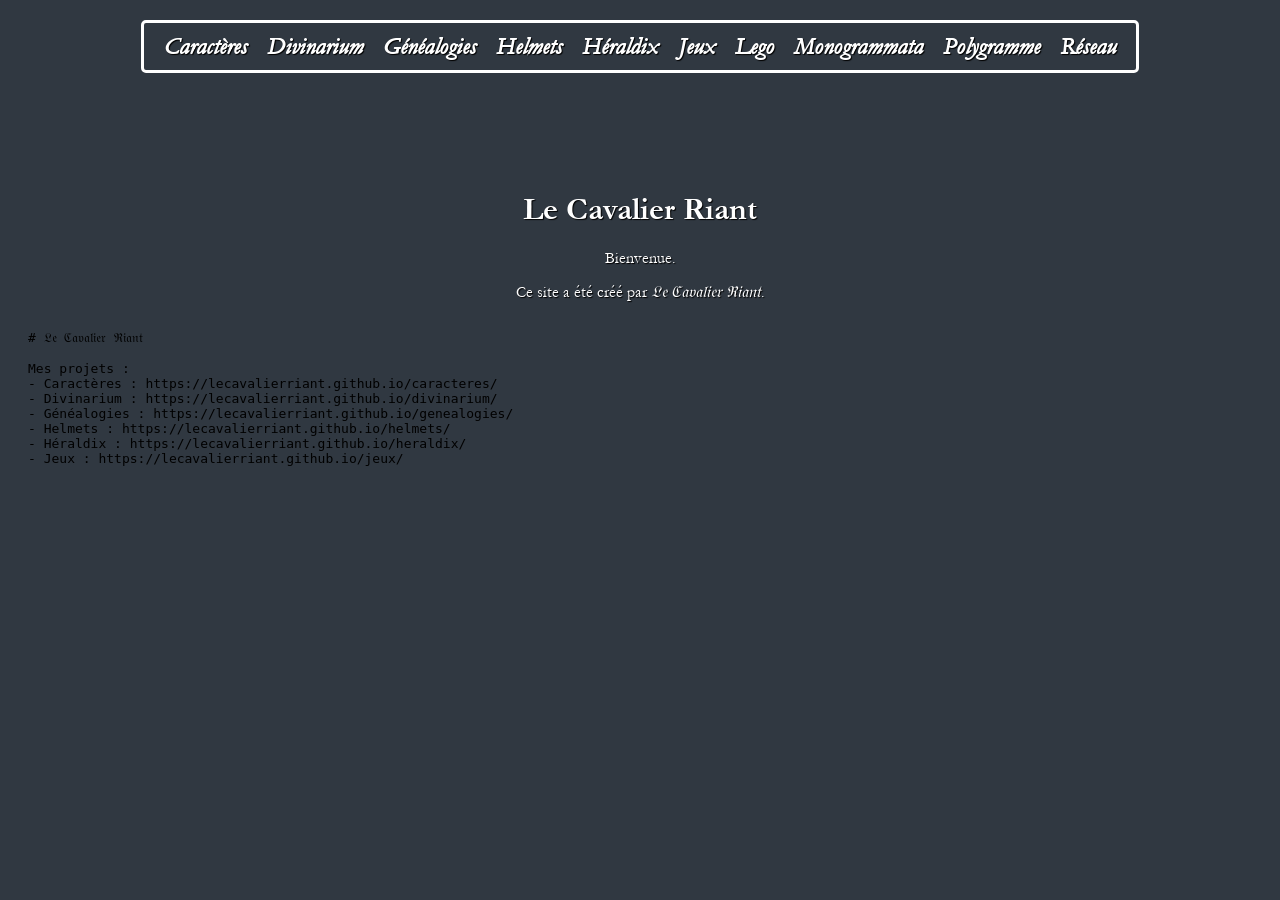
==== index.html @ f0283d99 "Create index.html" ====
<!doctype html>
<html lang = "fr">
<head>
	<title>𝔏𝔢 ℭ𝔞𝔳𝔞𝔩𝔦𝔢𝔯 ℜ𝔦𝔞𝔫𝔱</title>
	<meta charset = "utf-8">
	<link rel = "icon" href = "lecavalierriant.png">
	<link rel = "stylesheet" href = "lecavalierriant.css">
</head>
<body>
	<header><h1><a href = "lecavalierriant.html">Accueil</a></h1></header>
	<iframe src = "lecavalierriant.html"></iframe>
	<h1>Le Cavalier Riant</h1>
	<p>Bienvenue.</p>
	<p>Ce site a été créé par <a href = "https://www.instagram.com/lecavalierriant/">𝔏𝔢 ℭ𝔞𝔳𝔞𝔩𝔦𝔢𝔯 ℜ𝔦𝔞𝔫𝔱</a>.</p>
	<iframe src = "README.md"></iframe>
</body>
</html>
---- lecavalierriant.css ----
* {
	border-radius: 15px;
	color: #ffffff;
	font-family: "garamond-local", "garamond";
	text-align: center;
	text-shadow: 1px 1px 1px #000000;
	scrollbar-color: #9f9f9f #303841;
}
.vide *:hover {cursor: not-allowed;}

a {
	font-style: italic;
	text-decoration: none;
	transition: ease 0.2s;
	cursor: pointer;
}
a:hover {color: #abcdef;}

b {color: inherit;}

body {
	background-color: #303841;
	margin: 20px;
	font-size: 200%;
}
.navigation {
	border: 3px #ffffff solid;
	padding: 10px;
	display: inline-flex;
	margin: 0;
	align-items: center;
}

button {
	background: #303841;
	cursor: pointer;
	font-weight: bold;
	margin: 2px;
}

.navigation h2 {margin: 0 10px 0 10px;}

header {
	position: sticky;
	z-index: 99;
}

i {color: inherit;}

iframe {
	border: 0;
	width: 100%;
	display: none;
}

img {filter: drop-shadow(1px 1px 1px #000000);}
.logo {width: 80px;}

input {
	background-color: #303841;
	margin: 2px;
}

optgroup {text-align: left;}
option {text-align: left;}

select {
	background: #303841;
	border: 1px #ffffff solid;
}

span {color: inherit;}

sub {color: inherit;}

sup {color: inherit;}

table {
	border: 6px #ffffff solid;
	border-radius: 30px;
	margin: auto;
}

th {padding: 15px;}

.vide {background-color: grey;}
.vide:hover {cursor: not-allowed;}

@font-face {
	font-family: "garamond-local";
	src: url("garamond.ttf");
	font-weight: normal;
	font-style: normal;
}

@font-face {
	font-family: "garamond-local";
	src: url("garamond-italique.ttf");
	font-weight: normal;
	font-style: italic;
}

@font-face {
	font-family: "garamond-local";
	src: url("garamond-gras.ttf");
	font-weight: bold;
	font-style: normal;
}

@media (min-height: 200px) {

body.navigation {
	columns: 1;
	display: block;
}

}

@media (min-width: 1000px) {

* {border-radius: 5px;}

body {font-size: 100%;}
.navigation {background-color: transparent;}

header {display: none;}

iframe {display: block;}

table {
	border: 2px #ffffff solid;
	border-radius: 10px;
}

}

@media (min-width: 1350px) {

body {font-size: 100%;}

header {display: none;}

iframe {display: block;}

}
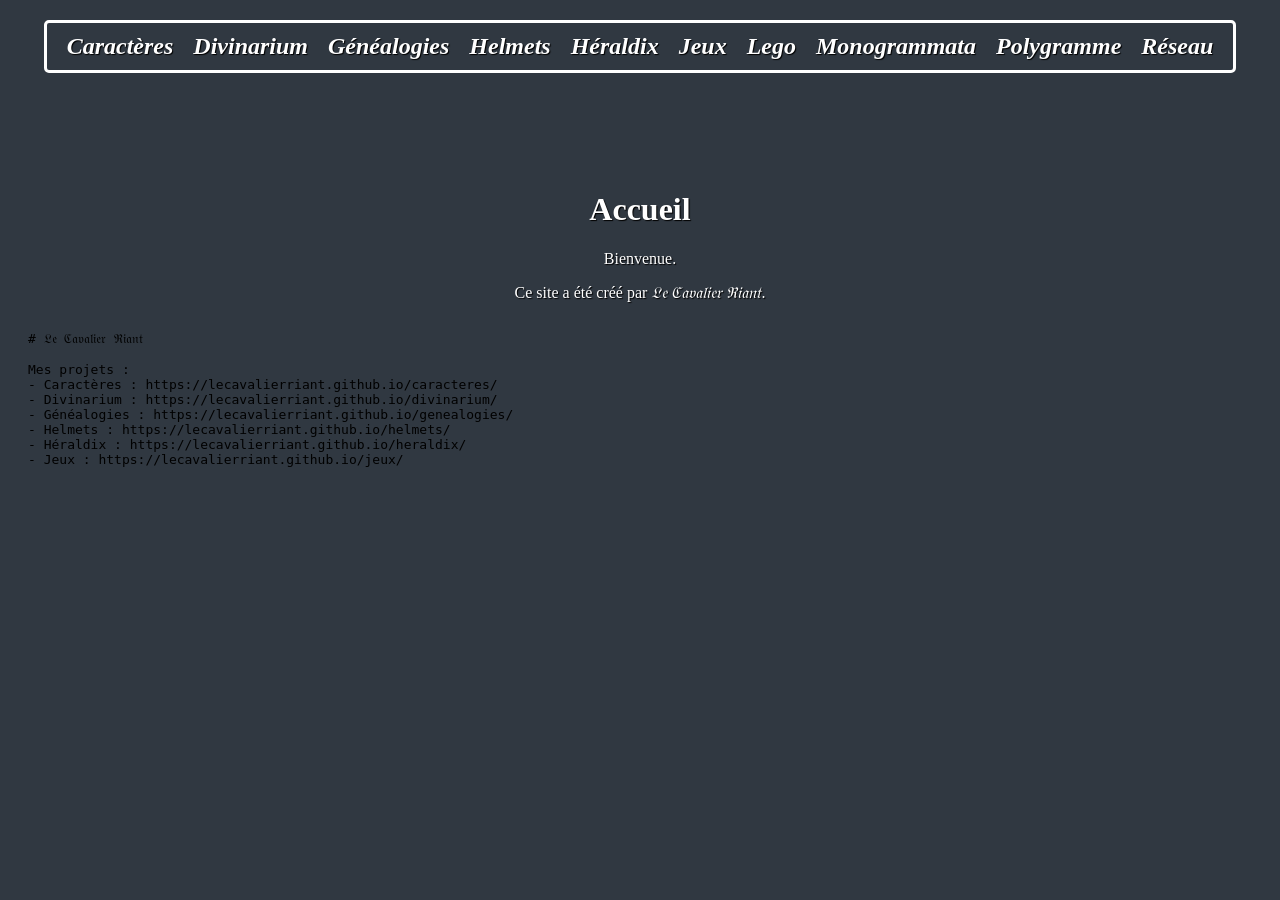
==== commit 3cf9da42: "Update index.html" ====
--- a/index.html
+++ b/index.html
@@ -7,9 +7,9 @@
 	<link rel = "stylesheet" href = "lecavalierriant.css">
 </head>
 <body>
-	<header><h1><a href = "lecavalierriant.html">Accueil</a></h1></header>
+	<header><h1><a href = "lecavalierriant.html">Le Cavalier Riant</a></h1></header>
 	<iframe src = "lecavalierriant.html"></iframe>
-	<h1>Le Cavalier Riant</h1>
+	<h1>Accueil</h1>
 	<p>Bienvenue.</p>
 	<p>Ce site a été créé par <a href = "https://www.instagram.com/lecavalierriant/">𝔏𝔢 ℭ𝔞𝔳𝔞𝔩𝔦𝔢𝔯 ℜ𝔦𝔞𝔫𝔱</a>.</p>
 	<iframe src = "README.md"></iframe>
--- a/lecavalierriant.css
+++ b/lecavalierriant.css
@@ -1,12 +1,14 @@
 * {
 	border-radius: 15px;
-	color: #ffffff;
-	font-family: "garamond-local", "garamond";
+	color: #fff;
+	font-family: "garamond";
 	text-align: center;
-	text-shadow: 1px 1px 1px #000000;
+	text-shadow: 1px 1px 1px #000;
 	scrollbar-color: #9f9f9f #303841;
 }
 .vide *:hover {cursor: not-allowed;}
+*[lang="ar"], *[lang="ar"] * {font-family: "amiri";}
+.navigation > * {margin: 75px auto 75px auto;}
 
 a {
 	font-style: italic;
@@ -21,13 +23,13 @@
 body {
 	background-color: #303841;
 	margin: 20px;
-	font-size: 200%;
+	font-size: 300%;
 }
 .navigation {
-	border: 3px #ffffff solid;
+	border: 6px #fff solid;
 	padding: 10px;
 	display: inline-flex;
-	margin: 0;
+	margin: 50px;
 	align-items: center;
 }
 
@@ -37,8 +39,6 @@
 	font-weight: bold;
 	margin: 2px;
 }
-
-.navigation h2 {margin: 0 10px 0 10px;}
 
 header {
 	position: sticky;
@@ -53,7 +53,7 @@
 	display: none;
 }
 
-img {filter: drop-shadow(1px 1px 1px #000000);}
+img {filter: drop-shadow(1px 1px 1px #000);}
 .logo {width: 80px;}
 
 input {
@@ -66,7 +66,7 @@
 
 select {
 	background: #303841;
-	border: 1px #ffffff solid;
+	border: 1px #fff solid;
 }
 
 span {color: inherit;}
@@ -76,7 +76,7 @@
 sup {color: inherit;}
 
 table {
-	border: 6px #ffffff solid;
+	border: 6px #fff solid;
 	border-radius: 30px;
 	margin: auto;
 }
@@ -87,48 +87,51 @@
 .vide:hover {cursor: not-allowed;}
 
 @font-face {
-	font-family: "garamond-local";
-	src: url("garamond.ttf");
-	font-weight: normal;
-	font-style: normal;
+	font-family: "garamond";
+	src: url("../polygramme/externes/garamond.ttf");
 }
 
 @font-face {
-	font-family: "garamond-local";
-	src: url("garamond-italique.ttf");
-	font-weight: normal;
+	font-family: "garamond";
+	src: url("../polygramme/externes/garamond-italique.ttf");
 	font-style: italic;
 }
 
 @font-face {
-	font-family: "garamond-local";
-	src: url("garamond-gras.ttf");
+	font-family: "garamond";
+	src: url("../polygramme/externes/garamond-gras.ttf");
 	font-weight: bold;
-	font-style: normal;
+}
+
+@font-face {
+	font-family: "amiri";
+	src: url("../polygramme/externes/amiri.ttf");
 }
 
 @media (min-height: 200px) {
 
-body.navigation {
-	columns: 1;
-	display: block;
-}
+.navigation {display: block;}
 
 }
 
 @media (min-width: 1000px) {
 
 * {border-radius: 5px;}
+.navigation > * {margin: 0 10px 0 10px;}
 
 body {font-size: 100%;}
-.navigation {background-color: transparent;}
+.navigation {
+	background-color: transparent;
+	border: 3px #fff solid;
+	margin: 0;
+}
 
 header {display: none;}
 
 iframe {display: block;}
 
 table {
-	border: 2px #ffffff solid;
+	border: 2px #fff solid;
 	border-radius: 10px;
 }
 
